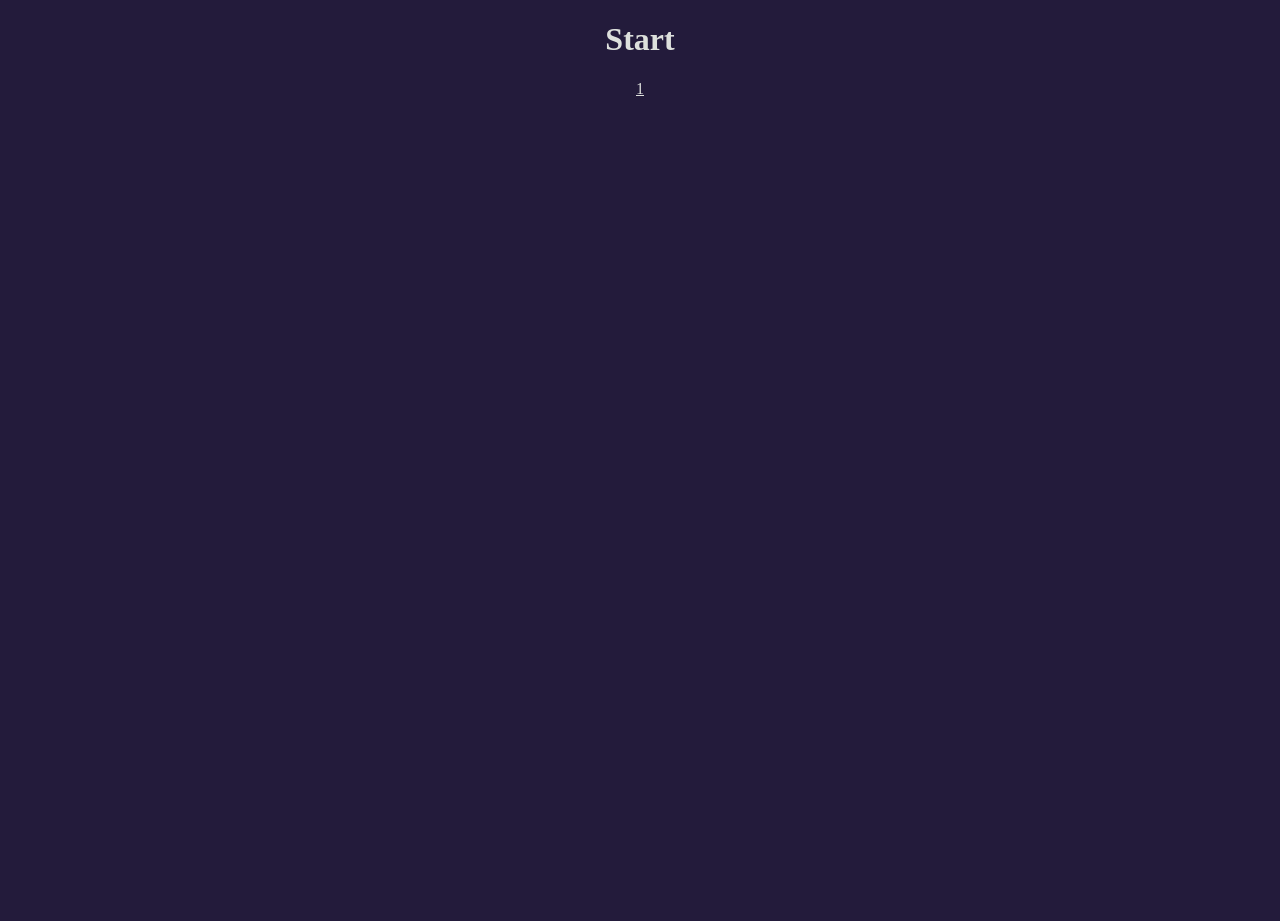
==== captia.html @ 943047cb "start" ====
<!DOCTYPE html>
<html lang="en" dir="ltr">
  <head>
    <meta charset="utf-8">
    <link href="style.css" rel="stylesheet" type="text/css"/>
    <title></title>
  </head>
  <body>

    <div id="content">
        <h1>Start</h1>

        <a href="1.html">1</a>
    </div>

  </body>
</html>
---- style.css ----
@font-face {
  font-family: 'Comic Sans MS';
  src: url("comic-sans-ms/comici.ttf");
}

html, body {
  width: 100%;
  height: 100%;
  background-color: #231B3B;
  justify-content: center;
  align-items: center;
  margin: 0;
  padding: 0;
  z-index: 0;
  color: #DDE0DC;
  font-family: 'Comic Sans MS';
  text-align: center;
}

.index{
  font-size: 4vw;
}

a{
  color: #DDE0DC;
}
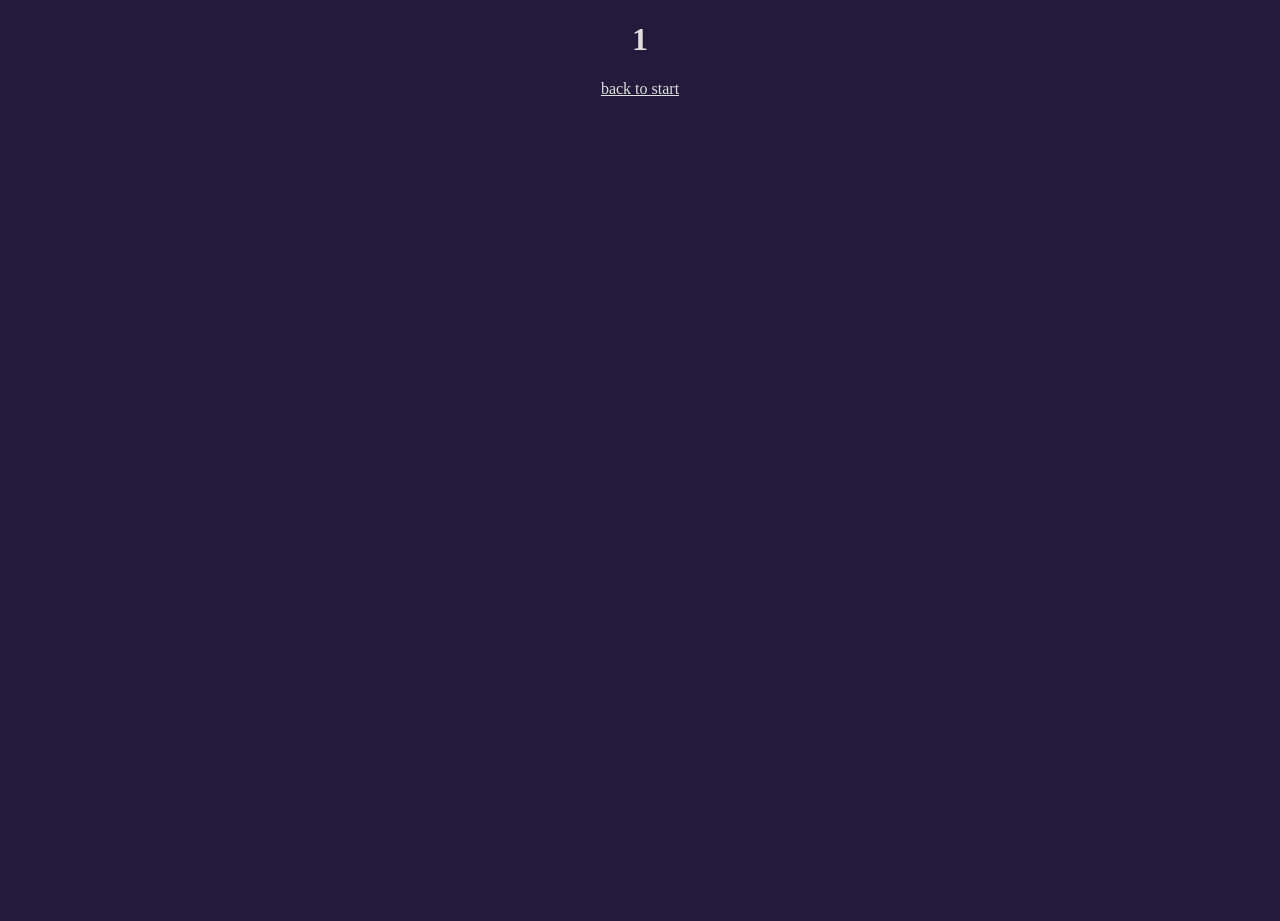
==== commit 63c48131: "hmmmmm" ====
--- a/captia.html
+++ b/captia.html
@@ -8,9 +8,9 @@
   <body>
 
     <div id="content">
-        <h1>Start</h1>
+        <h1>1</h1>
 
-        <a href="1.html">1</a>
+        <a href="start.html">back to start</a>
     </div>
 
   </body>
